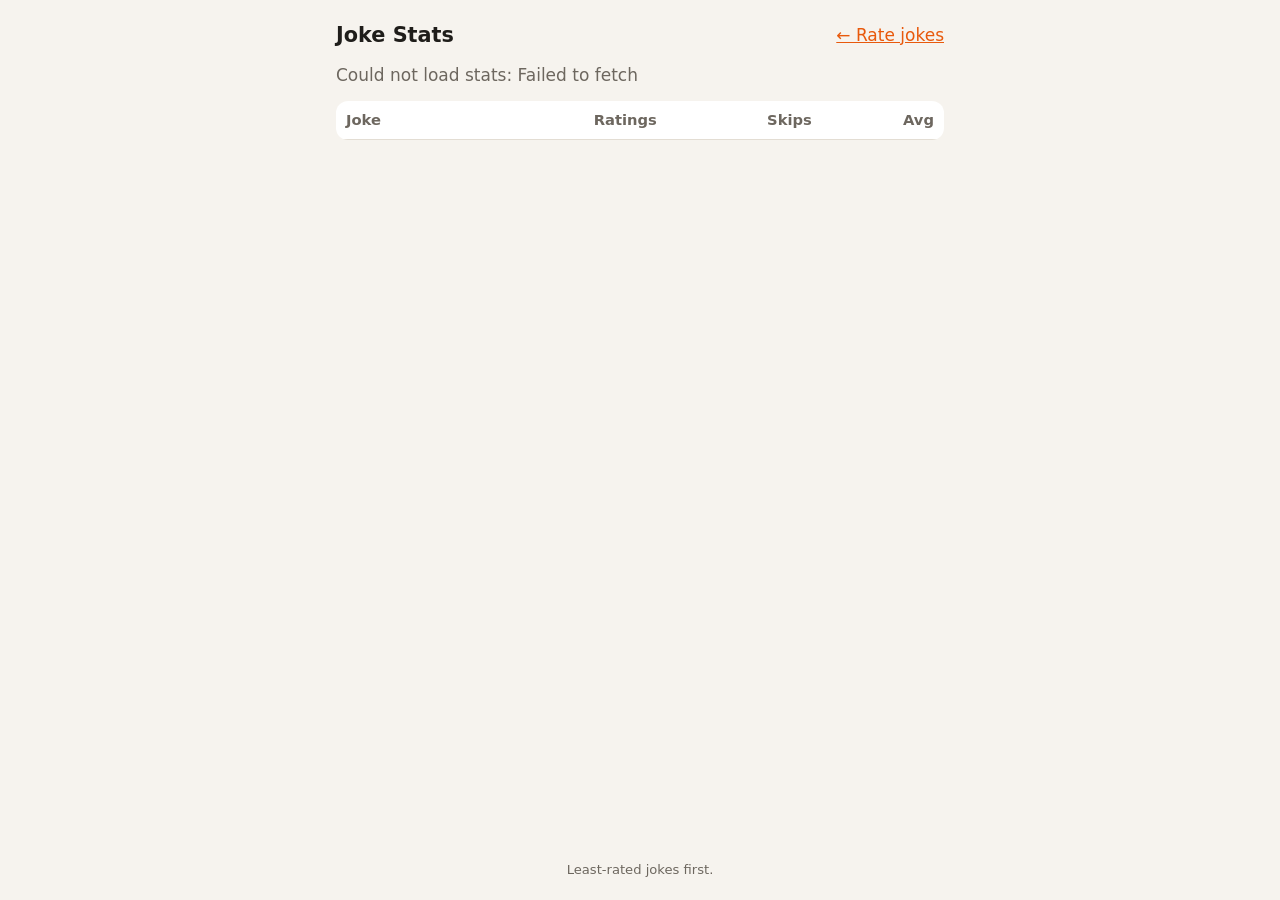
==== docs/stats.html @ b3fca8a1 "Add joke rating web app (GitHub Pages + Supabase) and seed jokes Co-Authored-By: Claude Opus 5.5 <no" ====
<!doctype html>
<html lang="en">
<head>
  <meta charset="utf-8">
  <meta name="viewport" content="width=device-width, initial-scale=1">
  <title>Joke Stats</title>
  <link rel="stylesheet" href="style.css">
</head>
<body>
  <header class="top">
    <h1>Joke Stats</h1>
    <a href="index.html">← Rate jokes</a>
  </header>
  <main>
    <p id="summary" class="summary">Loading…</p>
    <table>
      <thead>
        <tr><th>Joke</th><th class="num">Ratings</th><th class="num">Skips</th><th class="num">Avg</th></tr>
      </thead>
      <tbody id="rows"></tbody>
    </table>
  </main>
  <footer>Least-rated jokes first.</footer>

  <script src="config.js"></script>
  <script src="api.js"></script>
  <script>
    (async function () {
      const summary = document.getElementById("summary");
      if (!JokesApi.configured) { summary.textContent = "Not connected: fill in docs/config.js."; return; }
      let rows;
      try { rows = await JokesApi.stats(); }
      catch (e) { summary.textContent = "Could not load stats: " + e.message; return; }
      const total = rows.reduce((s, r) => s + Number(r.n_ratings), 0);
      summary.textContent = `${rows.length} jokes, ${total} ratings in total.`;
      const tbody = document.getElementById("rows");
      for (const r of rows) {
        const tr = document.createElement("tr");
        const cells = [r.text, r.n_ratings, r.n_skips, r.avg_score == null ? "–" : Number(r.avg_score).toFixed(2)];
        cells.forEach((v, i) => {
          const td = document.createElement("td");
          if (i > 0) td.className = "num";
          td.textContent = v;
          tr.appendChild(td);
        });
        tbody.appendChild(tr);
      }
    })();
  </script>
</body>
</html>
---- docs/style.css ----
:root {
  --bg: #f6f3ee;
  --surface: #ffffff;
  --text: #1f1d1a;
  --muted: #6d675f;
  --border: #e3ddd3;
  --accent: #e8590c;
  --accent-soft: #fff0e6;
  --shadow: 0 6px 24px rgba(40, 30, 10, 0.08);
}
@media (prefers-color-scheme: dark) {
  :root {
    --bg: #17161a;
    --surface: #222127;
    --text: #ece9e4;
    --muted: #a19b92;
    --border: #35333b;
    --accent: #ff8a3d;
    --accent-soft: #3a2a20;
    --shadow: 0 6px 24px rgba(0, 0, 0, 0.35);
  }
}

* { box-sizing: border-box; }
body {
  margin: 0;
  background: var(--bg);
  color: var(--text);
  font: 17px/1.5 system-ui, -apple-system, "Segoe UI", sans-serif;
  min-height: 100vh;
  display: flex;
  flex-direction: column;
}
main, .top, footer { width: 100%; max-width: 640px; margin: 0 auto; padding: 0 16px; }
main { flex: 1; }

.top { display: flex; align-items: center; justify-content: space-between; padding-top: 20px; padding-bottom: 12px; }
h1 { font-size: 1.3rem; margin: 0; }
.counter {
  background: var(--accent-soft); color: var(--accent);
  border-radius: 999px; padding: 4px 12px; font-weight: 600; font-size: 0.95rem;
}
.counter.pop { animation: pop 0.35s ease; }
@keyframes pop { 50% { transform: scale(1.18); } }

.notice { background: var(--accent-soft); border: 1px solid var(--accent); border-radius: 10px; padding: 10px 14px; margin-bottom: 16px; }

.card {
  background: var(--surface); border: 1px solid var(--border); border-radius: 16px;
  box-shadow: var(--shadow); padding: 28px 24px; min-height: 180px;
  display: flex; flex-direction: column; justify-content: center;
}
.card.enter { animation: enter 0.3s ease; }
.card.done { cursor: pointer; }
@keyframes enter { from { opacity: 0; transform: translateY(8px); } }
.joke { font-size: 1.25rem; margin: 0; white-space: pre-wrap; }

.reveal { margin-top: 18px; color: var(--muted); font-size: 0.95rem; }
.bar { height: 8px; background: var(--border); border-radius: 4px; margin: 6px 0; overflow: hidden; }
.bar div { height: 100%; background: var(--accent); border-radius: 4px; transition: width 0.5s ease; }

.question { text-align: center; color: var(--muted); margin: 22px 0 8px; }
.scale { display: grid; grid-template-columns: repeat(5, 1fr); gap: 8px; }
.scale button {
  background: var(--surface); border: 1px solid var(--border); border-radius: 12px;
  padding: 10px 4px; cursor: pointer; color: var(--text);
  display: flex; flex-direction: column; align-items: center; gap: 2px;
  transition: transform 0.1s ease, border-color 0.1s ease;
}
.scale button span { font-size: 2rem; line-height: 1.1; }
.scale button small { font-size: 0.72rem; color: var(--muted); }
.scale button:hover:not(:disabled) { transform: translateY(-3px); border-color: var(--accent); }
.scale button.chosen { border-color: var(--accent); background: var(--accent-soft); transform: scale(1.06); }
.scale button:disabled:not(.chosen) { opacity: 0.5; cursor: default; }

.actions { display: flex; justify-content: space-between; align-items: center; margin-top: 10px; }
.link { background: none; border: none; color: var(--muted); text-decoration: underline; cursor: pointer; font: inherit; padding: 4px 0; }
.link:disabled { opacity: 0.5; cursor: default; }
.hint { color: var(--muted); font-size: 0.82rem; }

.add { margin: 28px 0; background: var(--surface); border: 1px solid var(--border); border-radius: 12px; padding: 12px 16px; }
.add summary { cursor: pointer; font-weight: 600; }
.add textarea {
  width: 100%; margin-top: 12px; padding: 10px; border-radius: 8px;
  border: 1px solid var(--border); background: var(--bg); color: var(--text); font: inherit; resize: vertical;
}
.add-row { display: flex; justify-content: space-between; align-items: center; margin-top: 8px; }
.primary { background: var(--accent); color: #fff; border: none; border-radius: 8px; padding: 8px 18px; font: inherit; font-weight: 600; cursor: pointer; }
.primary:disabled { opacity: 0.6; }

footer { color: var(--muted); font-size: 0.82rem; padding-top: 12px; padding-bottom: 20px; text-align: center; }
footer a, a { color: var(--accent); }

.toast {
  position: fixed; left: 50%; bottom: 24px; transform: translateX(-50%);
  background: var(--text); color: var(--bg); padding: 10px 18px; border-radius: 999px;
  box-shadow: var(--shadow); font-weight: 600; max-width: calc(100% - 32px); text-align: center;
}

table { width: 100%; border-collapse: collapse; background: var(--surface); border-radius: 12px; overflow: hidden; }
th, td { text-align: left; padding: 8px 10px; border-bottom: 1px solid var(--border); vertical-align: top; font-size: 0.92rem; }
th { color: var(--muted); font-weight: 600; }
td.num, th.num { text-align: right; white-space: nowrap; font-variant-numeric: tabular-nums; }
.summary { color: var(--muted); margin: 0 0 12px; }

@media (max-width: 420px) {
  .scale button small { display: none; }
  .card { padding: 22px 18px; }
}
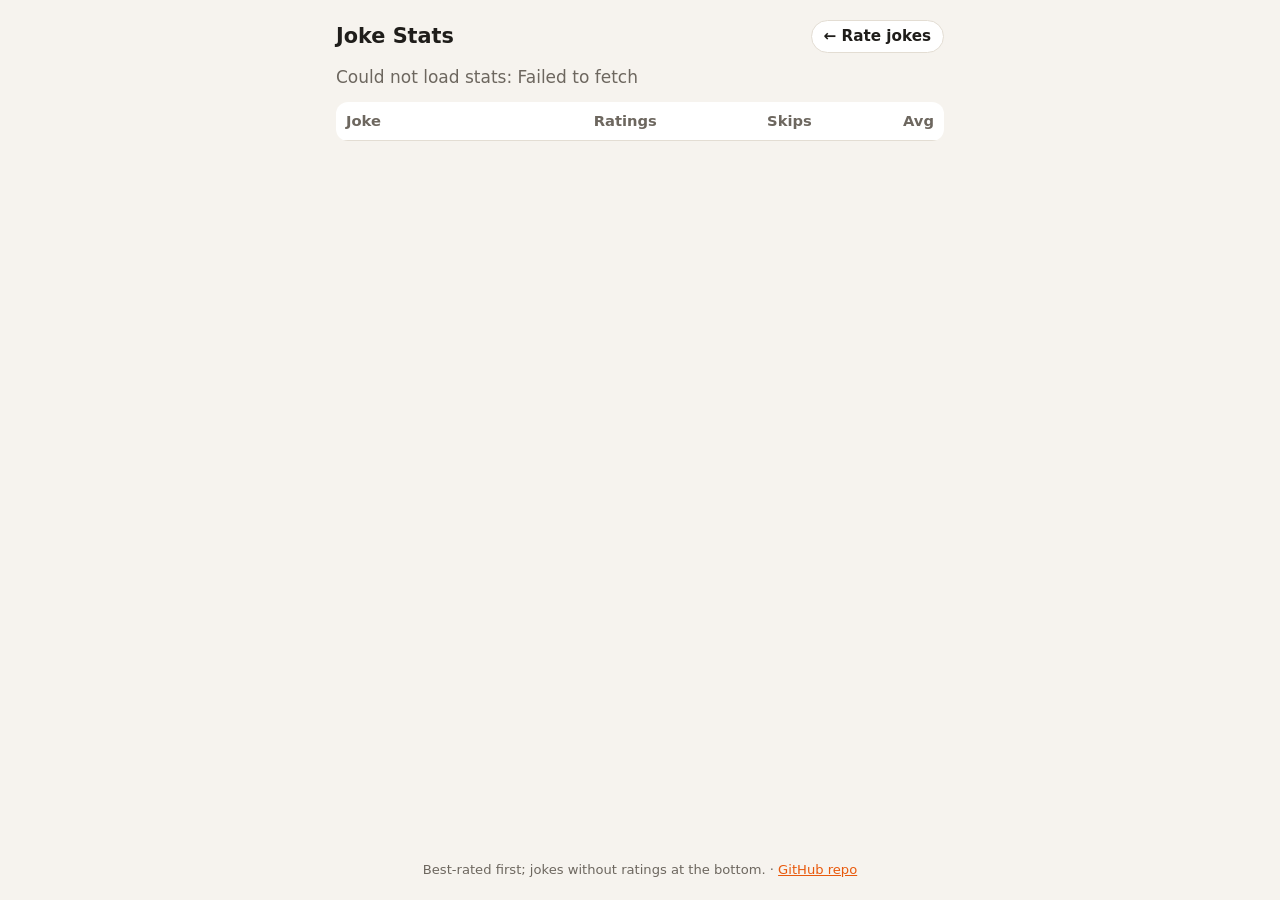
==== commit 7737c6b3: "Rating page: labels on phones, stats pill, GitHub link, stats sorted best first Co-Authored-By: Clau" ====
--- a/docs/stats.html
+++ b/docs/stats.html
@@ -9,7 +9,7 @@
 <body>
   <header class="top">
     <h1>Joke Stats</h1>
-    <a href="index.html">← Rate jokes</a>
+    <a class="pill" href="index.html">← Rate jokes</a>
   </header>
   <main>
     <p id="summary" class="summary">Loading…</p>
@@ -20,7 +20,7 @@
       <tbody id="rows"></tbody>
     </table>
   </main>
-  <footer>Least-rated jokes first.</footer>
+  <footer>Best-rated first; jokes without ratings at the bottom. · <a class="gh" href="https://github.com/ampapacek/joke-generation" target="_blank" rel="noopener">GitHub repo</a></footer>
 
   <script src="config.js"></script>
   <script src="api.js"></script>
@@ -33,6 +33,9 @@
       catch (e) { summary.textContent = "Could not load stats: " + e.message; return; }
       const total = rows.reduce((s, r) => s + Number(r.n_ratings), 0);
       summary.textContent = `${rows.length} jokes, ${total} ratings in total.`;
+      rows.sort((a, b) =>
+        (b.avg_score == null ? -1 : Number(b.avg_score)) - (a.avg_score == null ? -1 : Number(a.avg_score))
+        || Number(b.n_ratings) - Number(a.n_ratings));
       const tbody = document.getElementById("rows");
       for (const r of rows) {
         const tr = document.createElement("tr");
--- a/docs/style.css
+++ b/docs/style.css
@@ -34,8 +34,14 @@
 main, .top, footer { width: 100%; max-width: 640px; margin: 0 auto; padding: 0 16px; }
 main { flex: 1; }
 
-.top { display: flex; align-items: center; justify-content: space-between; padding-top: 20px; padding-bottom: 12px; }
+.top { display: flex; flex-wrap: wrap; gap: 8px; align-items: center; justify-content: space-between; padding-top: 20px; padding-bottom: 12px; }
 h1 { font-size: 1.3rem; margin: 0; }
+.top-right { display: flex; align-items: center; gap: 8px; }
+.pill {
+  border: 1px solid var(--border); background: var(--surface); color: var(--text);
+  border-radius: 999px; padding: 4px 12px; font-size: 0.95rem; font-weight: 600; text-decoration: none;
+}
+.pill:hover { border-color: var(--accent); color: var(--accent); }
 .counter {
   background: var(--accent-soft); color: var(--accent);
   border-radius: 999px; padding: 4px 12px; font-weight: 600; font-size: 0.95rem;
@@ -104,6 +110,9 @@
 .summary { color: var(--muted); margin: 0 0 12px; }
 
 @media (max-width: 420px) {
-  .scale button small { display: none; }
+  .scale { gap: 6px; }
+  .scale button { padding: 8px 2px; }
+  .scale button span { font-size: 1.7rem; }
+  .scale button small { font-size: 0.62rem; }
   .card { padding: 22px 18px; }
 }
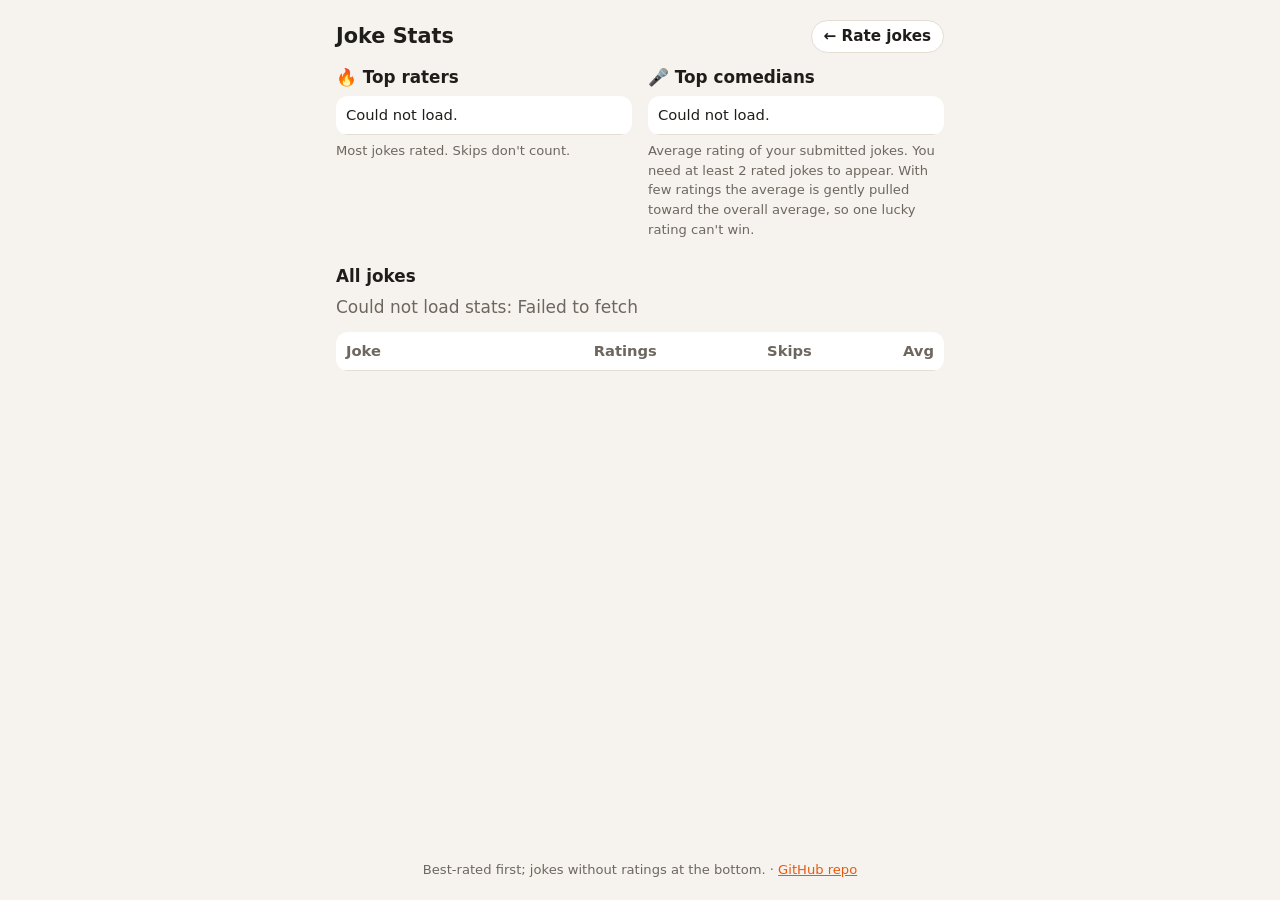
==== commit 2c0b121d: "Rating app: levels with growing fire, My jokes tab, leaderboards, nicknames - Levels by number of jo" ====
--- a/docs/stats.html
+++ b/docs/stats.html
@@ -12,7 +12,26 @@
     <a class="pill" href="index.html">← Rate jokes</a>
   </header>
   <main>
-    <p id="summary" class="summary">Loading…</p>
+    <p id="me" class="summary"></p>
+    <div class="boards">
+      <section>
+        <h2>🔥 Top raters</h2>
+        <table><tbody id="raters"><tr><td>Loading…</td></tr></tbody></table>
+        <p class="hint note">Most jokes rated. Skips don't count.</p>
+      </section>
+      <section id="comedians">
+        <h2>🎤 Top comedians</h2>
+        <table><tbody id="comics"><tr><td>Loading…</td></tr></tbody></table>
+        <p class="hint note">Average rating of your submitted jokes. You need at least 2 rated jokes to appear.
+          With few ratings the average is gently pulled toward the overall average, so one lucky rating can't win.</p>
+      </section>
+    </div>
+
+    <h2 class="jokes-title">All jokes</h2>
+    <div class="stats-bar">
+      <p id="summary" class="summary">Loading…</p>
+      <button id="csv" class="pill" hidden>⬇ Download CSV</button>
+    </div>
     <table>
       <thead>
         <tr><th>Joke</th><th class="num">Ratings</th><th class="num">Skips</th><th class="num">Avg</th></tr>
@@ -25,6 +44,51 @@
   <script src="config.js"></script>
   <script src="api.js"></script>
   <script>
+    // Leaderboards
+    (async function () {
+      if (!JokesApi.configured) return;
+      JokesApi.progress()
+        .then((p) => { if (p) document.getElementById("me").textContent = `You appear as ${p.name}. (Change it on the rating page with ✏️.)`; })
+        .catch(() => {});
+      let rows;
+      try { rows = await JokesApi.leaderboards(); }
+      catch (e) {
+        for (const id of ["raters", "comics"]) document.getElementById(id).innerHTML = "<tr><td>Could not load.</td></tr>";
+        return;
+      }
+      const medal = (rk) => ["🥇", "🥈", "🥉"][rk - 1] || rk + ".";
+      function fill(id, board, cells, empty) {
+        const tbody = document.getElementById(id);
+        tbody.innerHTML = "";
+        const list = rows.filter((r) => r.board === board);
+        if (!list.length) { tbody.innerHTML = `<tr><td>${empty}</td></tr>`; return; }
+        let prev = 0;
+        for (const r of list) {
+          const rk = Number(r.rank);
+          if (rk > prev + 1 && rk > 10) {
+            const gap = document.createElement("tr");
+            gap.className = "gap";
+            gap.innerHTML = '<td colspan="3">…</td>';
+            tbody.appendChild(gap);
+          }
+          prev = rk;
+          const tr = document.createElement("tr");
+          if (r.is_me) tr.className = "me";
+          [medal(rk), r.name + (r.is_me ? " (you)" : ""), cells(r)].forEach((v, i) => {
+            const td = document.createElement("td");
+            if (i !== 1) td.className = "num";
+            td.textContent = v;
+            tr.appendChild(td);
+          });
+          tbody.appendChild(tr);
+        }
+      }
+      fill("raters", "raters", (r) => r.n_ratings + " rated", "No ratings yet.");
+      fill("comics", "comedians",
+        (r) => `${Number(r.avg_score).toFixed(2)} · ${r.n_jokes} jokes`,
+        "No one yet: needs 2 rated jokes.");
+    })();
+
     (async function () {
       const summary = document.getElementById("summary");
       if (!JokesApi.configured) { summary.textContent = "Not connected: fill in docs/config.js."; return; }
@@ -36,6 +100,20 @@
       rows.sort((a, b) =>
         (b.avg_score == null ? -1 : Number(b.avg_score)) - (a.avg_score == null ? -1 : Number(a.avg_score))
         || Number(b.n_ratings) - Number(a.n_ratings));
+      const csvButton = document.getElementById("csv");
+      csvButton.hidden = false;
+      csvButton.addEventListener("click", () => {
+        const esc = (v) => '"' + String(v ?? "").replace(/"/g, '""') + '"';
+        const lines = [["id", "joke", "n_ratings", "n_skips", "avg_score"].join(",")];
+        for (const r of rows) lines.push([r.id, esc(r.text), r.n_ratings, r.n_skips, r.avg_score ?? ""].join(","));
+        // BOM so Excel opens the UTF-8 file correctly
+        const blob = new Blob(["\ufeff" + lines.join("\n") + "\n"], { type: "text/csv;charset=utf-8" });
+        const a = document.createElement("a");
+        a.href = URL.createObjectURL(blob);
+        a.download = "joke_ratings_" + new Date().toISOString().slice(0, 10) + ".csv";
+        a.click();
+        URL.revokeObjectURL(a.href);
+      });
       const tbody = document.getElementById("rows");
       for (const r of rows) {
         const tr = document.createElement("tr");
--- a/docs/style.css
+++ b/docs/style.css
@@ -107,7 +107,67 @@
 th, td { text-align: left; padding: 8px 10px; border-bottom: 1px solid var(--border); vertical-align: top; font-size: 0.92rem; }
 th { color: var(--muted); font-weight: 600; }
 td.num, th.num { text-align: right; white-space: nowrap; font-variant-numeric: tabular-nums; }
-.summary { color: var(--muted); margin: 0 0 12px; }
+.summary { color: var(--muted); margin: 0; }
+.stats-bar { display: flex; flex-wrap: wrap; gap: 8px; align-items: center; justify-content: space-between; margin-bottom: 12px; }
+button.pill { font: inherit; font-size: 0.95rem; font-weight: 600; cursor: pointer; }
+
+/* Fire next to the counter grows with the level. */
+.counter { display: inline-flex; align-items: center; gap: 4px; }
+.fire { display: inline-block; line-height: 1; transform-origin: 50% 90%; transition: font-size 0.3s ease; }
+.fire.lvl-0 { font-size: 0.8em; opacity: 0.55; filter: grayscale(0.4); }
+.fire.lvl-1 { font-size: 0.95em; }
+.fire.lvl-2 { font-size: 1.15em; }
+.fire.lvl-3 { font-size: 1.3em; filter: drop-shadow(0 0 4px rgba(255, 120, 0, 0.7)); }
+.fire.lvl-4 { font-size: 1.45em; filter: drop-shadow(0 0 6px rgba(255, 100, 0, 0.9)); animation: flicker 1.2s ease-in-out infinite; }
+@keyframes flicker {
+  0%, 100% { transform: scale(1) rotate(-2deg); }
+  50% { transform: scale(1.12) rotate(2deg); }
+}
+
+.level { margin-bottom: 12px; }
+.level-row { display: flex; flex-wrap: wrap; justify-content: space-between; align-items: baseline; gap: 4px 12px; font-size: 0.92rem; }
+.who { display: inline-flex; flex-wrap: wrap; align-items: center; gap: 6px; }
+.name-btn { background: none; border: none; padding: 0; font: inherit; font-size: 0.85rem; color: var(--muted); cursor: pointer; }
+.name-btn:hover { color: var(--accent); }
+.name-form { display: inline-flex; flex-wrap: wrap; align-items: center; gap: 6px; }
+.name-form input {
+  width: 13em; padding: 4px 8px; border-radius: 8px; border: 1px solid var(--border);
+  background: var(--surface); color: var(--text); font: inherit; font-size: 0.9rem;
+}
+.primary.small { padding: 4px 12px; font-size: 0.9rem; }
+.level-bar { height: 6px; background: var(--border); border-radius: 3px; margin-top: 4px; overflow: hidden; }
+.level-bar div { height: 100%; width: 0; background: var(--accent); border-radius: 3px; transition: width 0.5s ease; }
+
+.tabs { display: flex; gap: 4px; margin-bottom: 12px; border-bottom: 1px solid var(--border); }
+.tab { background: none; border: none; border-bottom: 2px solid transparent; margin-bottom: -1px; padding: 6px 12px; font: inherit; font-weight: 600; color: var(--muted); cursor: pointer; }
+.tab.active { color: var(--accent); border-bottom-color: var(--accent); }
+
+.ping { display: flex; flex-wrap: wrap; align-items: center; gap: 4px 12px; font-size: 0.88rem; background: var(--accent-soft); border-radius: 10px; padding: 6px 12px; margin-bottom: 12px; }
+.ping span { flex: 1; }
+.ping .link { font-size: 0.88rem; }
+
+.mine { list-style: none; padding: 0; margin: 0 0 16px; display: flex; flex-direction: column; gap: 10px; }
+.mine li { background: var(--surface); border: 1px solid var(--border); border-radius: 12px; padding: 12px 16px; }
+.mine p { margin: 0 0 6px; white-space: pre-wrap; }
+.mute-toggle { display: flex; align-items: center; gap: 6px; margin-top: 8px; }
+
+.confetti { position: fixed; inset: 0; pointer-events: none; overflow: hidden; z-index: 10; }
+.confetti i {
+  position: absolute; top: -12px; width: 8px; height: 12px; border-radius: 2px;
+  animation: fall 2.2s cubic-bezier(0.3, 0.6, 0.6, 1) forwards;
+}
+@keyframes fall {
+  to { transform: translate(var(--drift), 105vh) rotate(var(--spin)); opacity: 0.8; }
+}
+
+/* Leaderboards (stats page) */
+.boards { display: grid; grid-template-columns: 1fr 1fr; gap: 16px; margin-bottom: 24px; }
+.boards h2 { font-size: 1.05rem; margin: 0 0 6px; }
+.boards .note { margin: 6px 0 0; }
+tr.me td { background: var(--accent-soft); font-weight: 600; }
+tr.gap td { text-align: center; color: var(--muted); padding: 2px; }
+h2.jokes-title { font-size: 1.05rem; margin: 0 0 6px; }
+@media (max-width: 600px) { .boards { grid-template-columns: 1fr; } }
 
 @media (max-width: 420px) {
   .scale { gap: 6px; }
